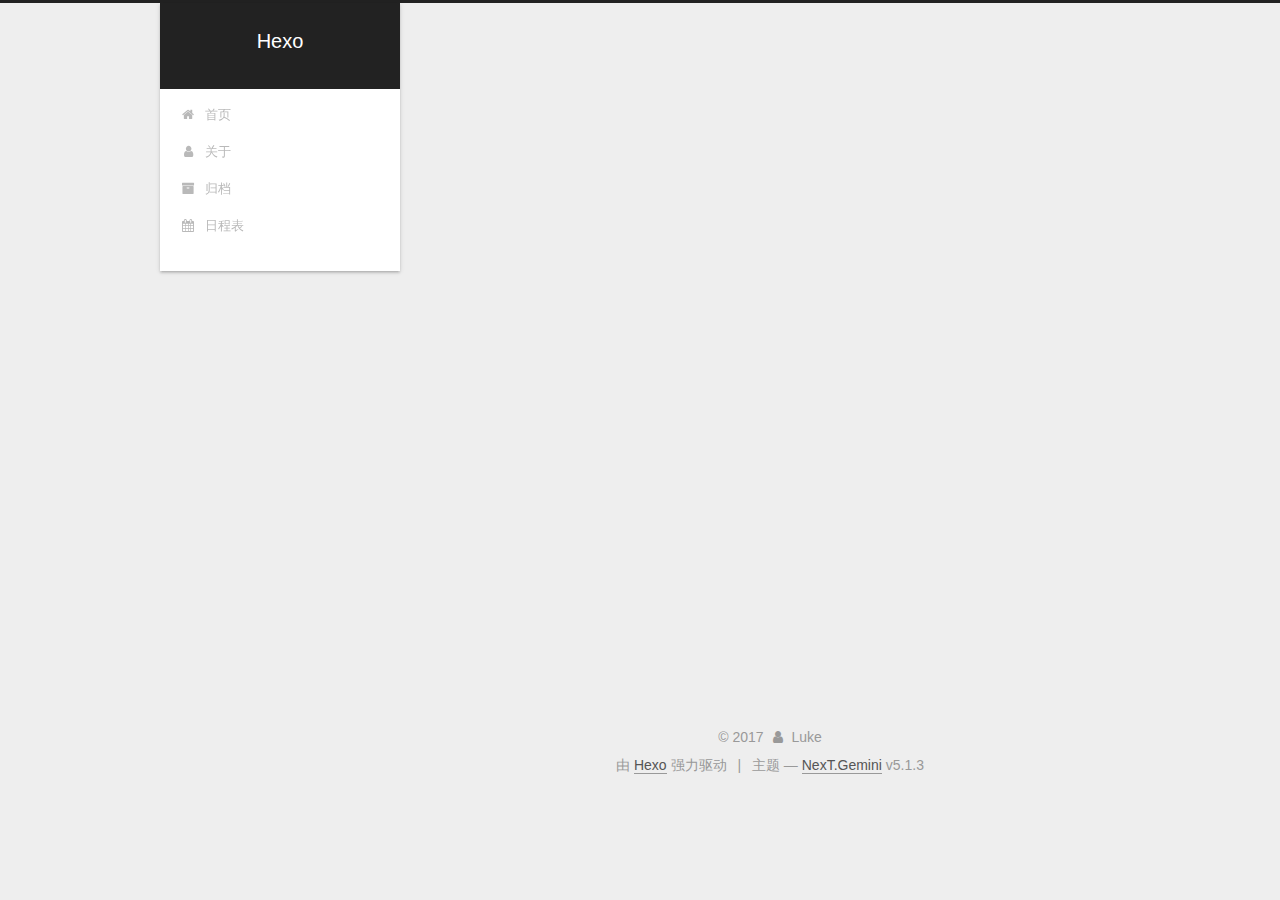
==== about/index.html @ 15c48b7a "Site updated: 2017-10-17 16:58:14" ====
<!DOCTYPE html>



  


<html class="theme-next gemini use-motion" lang="zh-Hans">
<head>
  <meta charset="UTF-8"/>
<meta http-equiv="X-UA-Compatible" content="IE=edge" />
<meta name="viewport" content="width=device-width, initial-scale=1, maximum-scale=1"/>
<meta name="theme-color" content="#222">









<meta http-equiv="Cache-Control" content="no-transform" />
<meta http-equiv="Cache-Control" content="no-siteapp" />
















  
  
  <link href="/lib/fancybox/source/jquery.fancybox.css?v=2.1.5" rel="stylesheet" type="text/css" />







<link href="/lib/font-awesome/css/font-awesome.min.css?v=4.6.2" rel="stylesheet" type="text/css" />

<link href="/css/main.css?v=5.1.3" rel="stylesheet" type="text/css" />


  <link rel="apple-touch-icon" sizes="180x180" href="/images/apple-touch-icon-next.png?v=5.1.3">


  <link rel="icon" type="image/png" sizes="32x32" href="/images/favicon-32x32-next.png?v=5.1.3">


  <link rel="icon" type="image/png" sizes="16x16" href="/images/favicon-16x16-next.png?v=5.1.3">


  <link rel="mask-icon" href="/images/logo.svg?v=5.1.3" color="#222">





  <meta name="keywords" content="Hexo, NexT" />










<meta property="og:type" content="website">
<meta property="og:title" content="about">
<meta property="og:url" content="http://yoursite.com/about/index.html">
<meta property="og:site_name" content="Hexo">
<meta property="og:locale" content="zh-Hans">
<meta property="og:updated_time" content="2017-10-17T08:55:29.252Z">
<meta name="twitter:card" content="summary">
<meta name="twitter:title" content="about">



<script type="text/javascript" id="hexo.configurations">
  var NexT = window.NexT || {};
  var CONFIG = {
    root: '/',
    scheme: 'Gemini',
    version: '5.1.3',
    sidebar: {"position":"left","display":"post","offset":12,"b2t":false,"scrollpercent":false,"onmobile":false},
    fancybox: true,
    tabs: true,
    motion: {"enable":true,"async":false,"transition":{"post_block":"fadeIn","post_header":"slideDownIn","post_body":"slideDownIn","coll_header":"slideLeftIn","sidebar":"slideUpIn"}},
    duoshuo: {
      userId: '0',
      author: '博主'
    },
    algolia: {
      applicationID: '',
      apiKey: '',
      indexName: '',
      hits: {"per_page":10},
      labels: {"input_placeholder":"Search for Posts","hits_empty":"We didn't find any results for the search: ${query}","hits_stats":"${hits} results found in ${time} ms"}
    }
  };
</script>



  <link rel="canonical" href="http://yoursite.com/about/"/>





  <title>about | Hexo</title>
  








</head>

<body itemscope itemtype="http://schema.org/WebPage" lang="zh-Hans">

  
  
    
  

  <div class="container sidebar-position-left page-post-detail">
    <div class="headband"></div>

    <header id="header" class="header" itemscope itemtype="http://schema.org/WPHeader">
      <div class="header-inner"><div class="site-brand-wrapper">
  <div class="site-meta ">
    

    <div class="custom-logo-site-title">
      <a href="/"  class="brand" rel="start">
        <span class="logo-line-before"><i></i></span>
        <span class="site-title">Hexo</span>
        <span class="logo-line-after"><i></i></span>
      </a>
    </div>
      
        <p class="site-subtitle"></p>
      
  </div>

  <div class="site-nav-toggle">
    <button>
      <span class="btn-bar"></span>
      <span class="btn-bar"></span>
      <span class="btn-bar"></span>
    </button>
  </div>
</div>

<nav class="site-nav">
  

  
    <ul id="menu" class="menu">
      
        
        <li class="menu-item menu-item-home">
          <a href="/" rel="section">
            
              <i class="menu-item-icon fa fa-fw fa-home"></i> <br />
            
            首页
          </a>
        </li>
      
        
        <li class="menu-item menu-item-about">
          <a href="/about/" rel="section">
            
              <i class="menu-item-icon fa fa-fw fa-user"></i> <br />
            
            关于
          </a>
        </li>
      
        
        <li class="menu-item menu-item-archives">
          <a href="/archives/" rel="section">
            
              <i class="menu-item-icon fa fa-fw fa-archive"></i> <br />
            
            归档
          </a>
        </li>
      
        
        <li class="menu-item menu-item-schedule">
          <a href="/schedule/" rel="section">
            
              <i class="menu-item-icon fa fa-fw fa-calendar"></i> <br />
            
            日程表
          </a>
        </li>
      

      
    </ul>
  

  
</nav>



 </div>
    </header>

    <main id="main" class="main">
      <div class="main-inner">
        <div class="content-wrap">
          <div id="content" class="content">
            

  <div id="posts" class="posts-expand">
    
    
    
    <div class="post-block page">
      <header class="post-header">

	<h1 class="post-title" itemprop="name headline">about</h1>



</header>

      
      
      
      <div class="post-body">
        
        
          
        
      </div>
      
      
      
    </div>
    
    
    
  </div>


          </div>
          


          

  



        </div>
        
          
  
  <div class="sidebar-toggle">
    <div class="sidebar-toggle-line-wrap">
      <span class="sidebar-toggle-line sidebar-toggle-line-first"></span>
      <span class="sidebar-toggle-line sidebar-toggle-line-middle"></span>
      <span class="sidebar-toggle-line sidebar-toggle-line-last"></span>
    </div>
  </div>

  <aside id="sidebar" class="sidebar">
    
    <div class="sidebar-inner">

      

      

      <section class="site-overview-wrap sidebar-panel sidebar-panel-active">
        <div class="site-overview">
          <div class="site-author motion-element" itemprop="author" itemscope itemtype="http://schema.org/Person">
            
              <p class="site-author-name" itemprop="name">Luke</p>
              <p class="site-description motion-element" itemprop="description"></p>
          </div>

          <nav class="site-state motion-element">

            
              <div class="site-state-item site-state-posts">
              
                <a href="/archives/">
              
                  <span class="site-state-item-count">2</span>
                  <span class="site-state-item-name">日志</span>
                </a>
              </div>
            

            

            

          </nav>

          

          <div class="links-of-author motion-element">
            
          </div>

          
          

          
          

          

        </div>
      </section>

      

      

    </div>
  </aside>


        
      </div>
    </main>

    <footer id="footer" class="footer">
      <div class="footer-inner">
        <div class="copyright">&copy; <span itemprop="copyrightYear">2017</span>
  <span class="with-love">
    <i class="fa fa-user"></i>
  </span>
  <span class="author" itemprop="copyrightHolder">Luke</span>

  
</div>


  <div class="powered-by">由 <a class="theme-link" target="_blank" href="https://hexo.io">Hexo</a> 强力驱动</div>



  <span class="post-meta-divider">|</span>



  <div class="theme-info">主题 &mdash; <a class="theme-link" target="_blank" href="https://github.com/iissnan/hexo-theme-next">NexT.Gemini</a> v5.1.3</div>




        







        
      </div>
    </footer>

    
      <div class="back-to-top">
        <i class="fa fa-arrow-up"></i>
        
      </div>
    

    

  </div>

  

<script type="text/javascript">
  if (Object.prototype.toString.call(window.Promise) !== '[object Function]') {
    window.Promise = null;
  }
</script>









  












  
  
    <script type="text/javascript" src="/lib/jquery/index.js?v=2.1.3"></script>
  

  
  
    <script type="text/javascript" src="/lib/fastclick/lib/fastclick.min.js?v=1.0.6"></script>
  

  
  
    <script type="text/javascript" src="/lib/jquery_lazyload/jquery.lazyload.js?v=1.9.7"></script>
  

  
  
    <script type="text/javascript" src="/lib/velocity/velocity.min.js?v=1.2.1"></script>
  

  
  
    <script type="text/javascript" src="/lib/velocity/velocity.ui.min.js?v=1.2.1"></script>
  

  
  
    <script type="text/javascript" src="/lib/fancybox/source/jquery.fancybox.pack.js?v=2.1.5"></script>
  


  


  <script type="text/javascript" src="/js/src/utils.js?v=5.1.3"></script>

  <script type="text/javascript" src="/js/src/motion.js?v=5.1.3"></script>



  
  


  <script type="text/javascript" src="/js/src/affix.js?v=5.1.3"></script>

  <script type="text/javascript" src="/js/src/schemes/pisces.js?v=5.1.3"></script>



  
  <script type="text/javascript" src="/js/src/scrollspy.js?v=5.1.3"></script>
<script type="text/javascript" src="/js/src/post-details.js?v=5.1.3"></script>



  


  <script type="text/javascript" src="/js/src/bootstrap.js?v=5.1.3"></script>



  


  




	





  





  












  





  

  

  
  

  

  

  

</body>
</html>
---- css/main.css ----
/* normalize.css v3.0.2 | MIT License | git.io/normalize */
html {
  font-family: sans-serif; /* 1 */
  -ms-text-size-adjust: 100%; /* 2 */
  -webkit-text-size-adjust: 100%; /* 2 */
}
body {
  margin: 0;
}
article,
aside,
details,
figcaption,
figure,
footer,
header,
hgroup,
main,
menu,
nav,
section,
summary {
  display: block;
}
audio,
canvas,
progress,
video {
  display: inline-block; /* 1 */
  vertical-align: baseline; /* 2 */
}
audio:not([controls]) {
  display: none;
  height: 0;
}
[hidden],
template {
  display: none;
}
a {
  background-color: transparent;
}
a:active,
a:hover {
  outline: 0;
}
abbr[title] {
  border-bottom: 1px dotted;
}
b,
strong {
  font-weight: bold;
}
dfn {
  font-style: italic;
}
h1 {
  font-size: 2em;
  margin: 0.67em 0;
}
mark {
  background: #ff0;
  color: #000;
}
small {
  font-size: 80%;
}
sub,
sup {
  font-size: 75%;
  line-height: 0;
  position: relative;
  vertical-align: baseline;
}
sup {
  top: -0.5em;
}
sub {
  bottom: -0.25em;
}
img {
  border: 0;
}
svg:not(:root) {
  overflow: hidden;
}
figure {
  margin: 1em 40px;
}
hr {
  -moz-box-sizing: content-box;
  box-sizing: content-box;
  height: 0;
}
pre {
  overflow: auto;
}
code,
kbd,
pre,
samp {
  font-family: monospace, monospace;
  font-size: 1em;
}
button,
input,
optgroup,
select,
textarea {
  color: inherit; /* 1 */
  font: inherit; /* 2 */
  margin: 0; /* 3 */
}
button {
  overflow: visible;
}
button,
select {
  text-transform: none;
}
button,
html input[type="button"],
input[type="reset"],
input[type="submit"] {
  -webkit-appearance: button; /* 2 */
  cursor: pointer; /* 3 */
}
button[disabled],
html input[disabled] {
  cursor: default;
}
button::-moz-focus-inner,
input::-moz-focus-inner {
  border: 0;
  padding: 0;
}
input {
  line-height: normal;
}
input[type="checkbox"],
input[type="radio"] {
  box-sizing: border-box; /* 1 */
  padding: 0; /* 2 */
}
input[type="number"]::-webkit-inner-spin-button,
input[type="number"]::-webkit-outer-spin-button {
  height: auto;
}
input[type="search"] {
  -webkit-appearance: textfield; /* 1 */
  -moz-box-sizing: content-box;
  -webkit-box-sizing: content-box; /* 2 */
  box-sizing: content-box;
}
input[type="search"]::-webkit-search-cancel-button,
input[type="search"]::-webkit-search-decoration {
  -webkit-appearance: none;
}
fieldset {
  border: 1px solid #c0c0c0;
  margin: 0 2px;
  padding: 0.35em 0.625em 0.75em;
}
legend {
  border: 0; /* 1 */
  padding: 0; /* 2 */
}
textarea {
  overflow: auto;
}
optgroup {
  font-weight: bold;
}
table {
  border-collapse: collapse;
  border-spacing: 0;
}
td,
th {
  padding: 0;
}
::selection {
  background: #262a30;
  color: #fff;
}
body {
  position: relative;
  font-family: 'Lato', "PingFang SC", "Microsoft YaHei", sans-serif;
  font-size: 14px;
  line-height: 2;
  color: #555;
  background: #eee;
}
@media (max-width: 767px) {
  body {
    padding-right: 0 !important;
  }
}
@media (min-width: 768px) and (max-width: 991px) {
  body {
    padding-right: 0 !important;
  }
}
@media (min-width: 1600px) {
  body {
    font-size: 16px;
  }
}
h1,
h2,
h3,
h4,
h5,
h6 {
  margin: 0;
  padding: 0;
  font-weight: bold;
  line-height: 1.5;
  font-family: 'Lato', "PingFang SC", "Microsoft YaHei", sans-serif;
}
h2,
h3,
h4,
h5,
h6 {
  margin: 20px 0 15px;
}
h1 {
  font-size: 22px;
}
@media (max-width: 767px) {
  h1 {
    font-size: 18px;
  }
}
h2 {
  font-size: 20px;
}
@media (max-width: 767px) {
  h2 {
    font-size: 16px;
  }
}
h3 {
  font-size: 18px;
}
@media (max-width: 767px) {
  h3 {
    font-size: 14px;
  }
}
h4 {
  font-size: 16px;
}
@media (max-width: 767px) {
  h4 {
    font-size: 12px;
  }
}
h5 {
  font-size: 14px;
}
@media (max-width: 767px) {
  h5 {
    font-size: 10px;
  }
}
h6 {
  font-size: 12px;
}
@media (max-width: 767px) {
  h6 {
    font-size: 8px;
  }
}
p {
  margin: 0 0 20px 0;
}
a {
  color: #555;
  text-decoration: none;
  outline: none;
  border-bottom: 1px solid #999;
  word-wrap: break-word;
}
a:hover {
  color: #222;
  border-bottom-color: #222;
}
blockquote {
  margin: 0;
  padding: 0;
}
img {
  display: block;
  margin: auto;
  max-width: 100%;
  height: auto;
}
hr {
  margin: 40px 0;
  height: 3px;
  border: none;
  background-color: #ddd;
  background-image: repeating-linear-gradient(-45deg, #fff, #fff 4px, transparent 4px, transparent 8px);
}
blockquote {
  padding: 0 15px;
  color: #666;
  border-left: 4px solid #ddd;
}
blockquote cite::before {
  content: "-";
  padding: 0 5px;
}
dt {
  font-weight: 700;
}
dd {
  margin: 0;
  padding: 0;
}
kbd {
  border: 1px solid #ccc;
  border-radius: 0.2em;
  box-shadow: 0.1em 0.1em 0.2em rgba(0,0,0,0.1);
  background-color: #f9f9f9;
  font-family: inherit;
  background-image: -webkit-linear-gradient(top, #eee, #fff, #eee);
  padding: 0.1em 0.3em;
  white-space: nowrap;
}
.text-left {
  text-align: left;
}
.text-center {
  text-align: center;
}
.text-right {
  text-align: right;
}
.text-justify {
  text-align: justify;
}
.text-nowrap {
  white-space: nowrap;
}
.text-lowercase {
  text-transform: lowercase;
}
.text-uppercase {
  text-transform: uppercase;
}
.text-capitalize {
  text-transform: capitalize;
}
.center-block {
  display: block;
  margin-left: auto;
  margin-right: auto;
}
.clearfix:before,
.clearfix:after {
  content: " ";
  display: table;
}
.clearfix:after {
  clear: both;
}
.pullquote {
  width: 45%;
}
.pullquote.left {
  float: left;
  margin-left: 5px;
  margin-right: 10px;
}
.pullquote.right {
  float: right;
  margin-left: 10px;
  margin-right: 5px;
}
.affix.affix.affix {
  position: fixed;
}
.translation {
  margin-top: -20px;
  font-size: 14px;
  color: #999;
}
.scrollbar-measure {
  width: 100px;
  height: 100px;
  overflow: scroll;
  position: absolute;
  top: -9999px;
}
.use-motion .motion-element {
  opacity: 0;
}
table {
  margin: 20px 0;
  width: 100%;
  border-collapse: collapse;
  border-spacing: 0;
  border: 1px solid #ddd;
  font-size: 14px;
  table-layout: fixed;
  word-wrap: break-all;
}
table>tbody>tr:nth-of-type(odd) {
  background-color: #f9f9f9;
}
table>tbody>tr:hover {
  background-color: #f5f5f5;
}
caption,
th,
td {
  padding: 8px;
  text-align: left;
  vertical-align: middle;
  font-weight: normal;
}
th,
td {
  border-bottom: 3px solid #ddd;
  border-right: 1px solid #eee;
}
th {
  padding-bottom: 10px;
  font-weight: 700;
}
td {
  border-bottom-width: 1px;
}
html,
body {
  height: 100%;
}
.container {
  position: relative;
  min-height: 100%;
}
.header-inner {
  margin: 0 auto;
  padding: 100px 0 70px;
  width: calc(100% - 252px);
}
@media (min-width: 1600px) {
  .container .header-inner {
    width: 900px;
  }
}
.main {
  padding-bottom: 150px;
}
.main-inner {
  margin: 0 auto;
  width: calc(100% - 252px);
}
@media (min-width: 1600px) {
  .container .main-inner {
    width: 900px;
  }
}
.footer {
  position: absolute;
  left: 0;
  bottom: 0;
  width: 100%;
  min-height: 50px;
}
.footer-inner {
  box-sizing: border-box;
  margin: 20px auto;
  width: calc(100% - 252px);
}
@media (min-width: 1600px) {
  .container .footer-inner {
    width: 900px;
  }
}
pre,
.highlight {
  overflow: auto;
  margin: 20px 0;
  padding: 0;
  font-size: 13px;
  color: #4d4d4c;
  background: #f7f7f7;
  line-height: 1.6;
}
pre,
code {
  font-family: consolas, Menlo, "PingFang SC", "Microsoft YaHei", monospace;
}
code {
  padding: 2px 4px;
  word-wrap: break-word;
  color: #555;
  background: #eee;
  border-radius: 3px;
  font-size: 13px;
}
pre {
  padding: 10px;
}
pre code {
  padding: 0;
  color: #4d4d4c;
  background: none;
  text-shadow: none;
}
.highlight {
  border-radius: 1px;
}
.highlight pre {
  border: none;
  margin: 0;
  padding: 10px 0;
}
.highlight table {
  margin: 0;
  width: auto;
  border: none;
}
.highlight td {
  border: none;
  padding: 0;
}
.highlight figcaption {
  font-size: 1em;
  color: #4d4d4c;
  line-height: 1em;
  margin-bottom: 1em;
}
.highlight figcaption:before,
.highlight figcaption:after {
  content: " ";
  display: table;
}
.highlight figcaption:after {
  clear: both;
}
.highlight figcaption a {
  float: right;
  color: #4d4d4c;
}
.highlight figcaption a:hover {
  border-bottom-color: #4d4d4c;
}
.highlight .gutter pre {
  padding-left: 10px;
  padding-right: 10px;
  color: #869194;
  text-align: right;
  background-color: #eff2f3;
}
.highlight .code pre {
  width: 100%;
  padding-left: 10px;
  padding-right: 10px;
  background-color: #f7f7f7;
}
.highlight .line {
  height: 20px;
}
.gutter {
  -webkit-user-select: none;
  -moz-user-select: none;
  -ms-user-select: none;
  user-select: none;
}
.gist table {
  width: auto;
}
.gist table td {
  border: none;
}
pre .deletion {
  background: #fdd;
}
pre .addition {
  background: #dfd;
}
pre .meta {
  color: #8959a8;
}
pre .comment {
  color: #8e908c;
}
pre .variable,
pre .attribute,
pre .tag,
pre .regexp,
pre .ruby .constant,
pre .xml .tag .title,
pre .xml .pi,
pre .xml .doctype,
pre .html .doctype,
pre .css .id,
pre .css .class,
pre .css .pseudo {
  color: #c82829;
}
pre .number,
pre .preprocessor,
pre .built_in,
pre .literal,
pre .params,
pre .constant,
pre .command {
  color: #f5871f;
}
pre .ruby .class .title,
pre .css .rules .attribute,
pre .string,
pre .value,
pre .inheritance,
pre .header,
pre .ruby .symbol,
pre .xml .cdata,
pre .special,
pre .number,
pre .formula {
  color: #718c00;
}
pre .title,
pre .css .hexcolor {
  color: #3e999f;
}
pre .function,
pre .python .decorator,
pre .python .title,
pre .ruby .function .title,
pre .ruby .title .keyword,
pre .perl .sub,
pre .javascript .title,
pre .coffeescript .title {
  color: #4271ae;
}
pre .keyword,
pre .javascript .function {
  color: #8959a8;
}
.full-image.full-image.full-image {
  border: none;
  max-width: 100%;
  width: auto;
  margin: 20px auto;
}
@media (min-width: 992px) {
  .full-image.full-image.full-image {
    max-width: none;
    width: 118%;
    margin: 0 -9%;
  }
}
.blockquote-center,
.page-home .post-type-quote blockquote,
.page-post-detail .post-type-quote blockquote {
  position: relative;
  margin: 40px 0;
  padding: 0;
  border-left: none;
  text-align: center;
}
.blockquote-center::before,
.page-home .post-type-quote blockquote::before,
.page-post-detail .post-type-quote blockquote::before,
.blockquote-center::after,
.page-home .post-type-quote blockquote::after,
.page-post-detail .post-type-quote blockquote::after {
  position: absolute;
  content: ' ';
  display: block;
  width: 100%;
  height: 24px;
  opacity: 0.2;
  background-repeat: no-repeat;
  background-position: 0 -6px;
  background-size: 22px 22px;
}
.blockquote-center::before,
.page-home .post-type-quote blockquote::before,
.page-post-detail .post-type-quote blockquote::before {
  top: -20px;
  background-image: url("../images/quote-l.svg");
  border-top: 1px solid #ccc;
}
.blockquote-center::after,
.page-home .post-type-quote blockquote::after,
.page-post-detail .post-type-quote blockquote::after {
  bottom: -20px;
  background-image: url("../images/quote-r.svg");
  border-bottom: 1px solid #ccc;
  background-position: 100% 8px;
}
.blockquote-center p,
.page-home .post-type-quote blockquote p,
.page-post-detail .post-type-quote blockquote p,
.blockquote-center div,
.page-home .post-type-quote blockquote div,
.page-post-detail .post-type-quote blockquote div {
  text-align: center;
}
.post .post-body .group-picture img {
  box-sizing: border-box;
  padding: 0 3px;
  border: none;
}
.post .group-picture-row {
  overflow: hidden;
  margin-top: 6px;
}
.post .group-picture-row:first-child {
  margin-top: 0;
}
.post .group-picture-column {
  float: left;
}
.page-post-detail .post-body .group-picture-column {
  float: none;
  margin-top: 10px;
  width: auto !important;
}
.page-post-detail .post-body .group-picture-column img {
  margin: 0 auto;
}
.page-archive .group-picture-container {
  overflow: hidden;
}
.page-archive .group-picture-row {
  float: left;
}
.page-archive .group-picture-row:first-child {
  margin-top: 6px;
}
.page-archive .group-picture-column {
  max-width: 150px;
  max-height: 150px;
}
.post-body .note {
  position: relative;
  padding: 15px;
  margin-bottom: 20px;
  border: 1px solid #eee;
  border-left-width: 5px;
  border-radius: 3px;
}
.post-body .note h2,
.post-body .note h3,
.post-body .note h4,
.post-body .note h5,
.post-body .note h6 {
  margin-top: 0;
  margin-bottom: 0;
  border-bottom: initial;
  padding-top: 0 !important;
}
.post-body .note p:first-child,
.post-body .note ul:first-child,
.post-body .note ol:first-child,
.post-body .note table:first-child,
.post-body .note pre:first-child,
.post-body .note blockquote:first-child {
  margin-top: 0;
}
.post-body .note p:last-child,
.post-body .note ul:last-child,
.post-body .note ol:last-child,
.post-body .note table:last-child,
.post-body .note pre:last-child,
.post-body .note blockquote:last-child {
  margin-bottom: 0;
}
.post-body .note.default {
  border-left-color: #777;
}
.post-body .note.default h2,
.post-body .note.default h3,
.post-body .note.default h4,
.post-body .note.default h5,
.post-body .note.default h6 {
  color: #777;
}
.post-body .note.primary {
  border-left-color: #6f42c1;
}
.post-body .note.primary h2,
.post-body .note.primary h3,
.post-body .note.primary h4,
.post-body .note.primary h5,
.post-body .note.primary h6 {
  color: #6f42c1;
}
.post-body .note.info {
  border-left-color: #428bca;
}
.post-body .note.info h2,
.post-body .note.info h3,
.post-body .note.info h4,
.post-body .note.info h5,
.post-body .note.info h6 {
  color: #428bca;
}
.post-body .note.success {
  border-left-color: #5cb85c;
}
.post-body .note.success h2,
.post-body .note.success h3,
.post-body .note.success h4,
.post-body .note.success h5,
.post-body .note.success h6 {
  color: #5cb85c;
}
.post-body .note.warning {
  border-left-color: #f0ad4e;
}
.post-body .note.warning h2,
.post-body .note.warning h3,
.post-body .note.warning h4,
.post-body .note.warning h5,
.post-body .note.warning h6 {
  color: #f0ad4e;
}
.post-body .note.danger {
  border-left-color: #d9534f;
}
.post-body .note.danger h2,
.post-body .note.danger h3,
.post-body .note.danger h4,
.post-body .note.danger h5,
.post-body .note.danger h6 {
  color: #d9534f;
}
.post-body .label {
  display: inline;
  padding: 0 2px;
  white-space: nowrap;
}
.post-body .label.default {
  background-color: #f0f0f0;
}
.post-body .label.primary {
  background-color: #efe6f7;
}
.post-body .label.info {
  background-color: #e5f2f8;
}
.post-body .label.success {
  background-color: #e7f4e9;
}
.post-body .label.warning {
  background-color: #fcf6e1;
}
.post-body .label.danger {
  background-color: #fae8eb;
}
.post-body .tabs {
  position: relative;
  display: block;
  margin-bottom: 20px;
  padding-top: 10px;
}
.post-body .tabs ul.nav-tabs {
  margin: 0;
  padding: 0;
  display: flex;
  margin-bottom: -1px;
}
@media (max-width: 413px) {
  .post-body .tabs ul.nav-tabs {
    display: block;
    margin-bottom: 5px;
  }
}
.post-body .tabs ul.nav-tabs li.tab {
  list-style-type: none !important;
  margin: 0 0.25em 0 0;
  border-top: 3px solid transparent;
  border-left: 1px solid transparent;
  border-right: 1px solid transparent;
}
@media (max-width: 413px) {
  .post-body .tabs ul.nav-tabs li.tab {
    margin: initial;
    border-top: 1px solid transparent;
    border-left: 3px solid transparent;
    border-right: 1px solid transparent;
    border-bottom: 1px solid transparent;
  }
}
.post-body .tabs ul.nav-tabs li.tab a {
  outline: 0;
  border-bottom: initial;
  display: block;
  line-height: 1.8em;
  padding: 0.25em 0.75em;
  transition-duration: 0.2s;
  transition-timing-function: ease-out;
  transition-delay: 0s;
}
.post-body .tabs ul.nav-tabs li.tab a i {
  width: 1.285714285714286em;
}
.post-body .tabs ul.nav-tabs li.tab.active {
  border-top: 3px solid #fc6423;
  border-left: 1px solid #ddd;
  border-right: 1px solid #ddd;
  background-color: #fff;
}
@media (max-width: 413px) {
  .post-body .tabs ul.nav-tabs li.tab.active {
    border-top: 1px solid #ddd;
    border-left: 3px solid #fc6423;
    border-right: 1px solid #ddd;
    border-bottom: 1px solid #ddd;
  }
}
.post-body .tabs ul.nav-tabs li.tab.active a {
  cursor: default;
  color: #555;
}
.post-body .tabs .tab-content {
  background-color: #fff;
}
.post-body .tabs .tab-content .tab-pane {
  border: 1px solid #ddd;
  padding: 20px 20px 0 20px;
}
.post-body .tabs .tab-content .tab-pane:not(.active) {
  display: none !important;
}
.post-body .tabs .tab-content .tab-pane.active {
  display: block !important;
}
.btn {
  display: inline-block;
  padding: 0 20px;
  font-size: 14px;
  color: #555;
  background: #fff;
  border: 2px solid #555;
  text-decoration: none;
  border-radius: 2px;
  transition-property: background-color;
  transition-duration: 0.2s;
  transition-timing-function: ease-in-out;
  transition-delay: 0s;
  line-height: 2;
}
.btn:hover {
  border-color: #222;
  color: #fff;
  background: #222;
}
.btn +.btn {
  margin: 0 0 8px 8px;
}
.btn .fa-fw {
  width: 1.285714285714286em;
  text-align: left;
}
.btn-bar {
  display: block;
  width: 22px;
  height: 2px;
  background: #555;
  border-radius: 1px;
}
.btn-bar+.btn-bar {
  margin-top: 4px;
}
.pagination {
  margin: 120px 0 40px;
  text-align: center;
  border-top: 1px solid #eee;
}
.page-number-basic,
.pagination .prev,
.pagination .next,
.pagination .page-number,
.pagination .space {
  display: inline-block;
  position: relative;
  top: -1px;
  margin: 0 10px;
  padding: 0 11px;
}
@media (max-width: 767px) {
  .page-number-basic,
  .pagination .prev,
  .pagination .next,
  .pagination .page-number,
  .pagination .space {
    margin: 0 5px;
  }
}
.pagination .prev,
.pagination .next,
.pagination .page-number {
  border-bottom: 0;
  border-top: 1px solid #eee;
  transition-property: border-color;
  transition-duration: 0.2s;
  transition-timing-function: ease-in-out;
  transition-delay: 0s;
}
.pagination .prev:hover,
.pagination .next:hover,
.pagination .page-number:hover {
  border-top-color: #222;
}
.pagination .space {
  padding: 0;
  margin: 0;
}
.pagination .prev {
  margin-left: 0;
}
.pagination .next {
  margin-right: 0;
}
.pagination .page-number.current {
  color: #fff;
  background: #ccc;
  border-top-color: #ccc;
}
@media (max-width: 767px) {
  .pagination {
    border-top: none;
  }
  .pagination .prev,
  .pagination .next,
  .pagination .page-number {
    margin-bottom: 10px;
    border-top: 0;
    border-bottom: 1px solid #eee;
    padding: 0 10px;
  }
  .pagination .prev:hover,
  .pagination .next:hover,
  .pagination .page-number:hover {
    border-bottom-color: #222;
  }
}
.comments {
  margin: 60px 20px 0;
}
.tag-cloud {
  text-align: center;
}
.tag-cloud a {
  display: inline-block;
  margin: 10px;
}
.back-to-top {
  box-sizing: border-box;
  position: fixed;
  bottom: -100px;
  right: 30px;
  z-index: 1050;
  padding: 0 6px;
  width: 24px;
  background: #222;
  font-size: 12px;
  opacity: 0.6;
  color: #fff;
  cursor: pointer;
  text-align: center;
  -webkit-transform: translateZ(0);
  transition-property: bottom;
  transition-duration: 0.2s;
  transition-timing-function: ease-in-out;
  transition-delay: 0s;
}
@media (min-width: 768px) and (max-width: 991px) {
  .back-to-top {
    display: none !important;
  }
}
@media (max-width: 767px) {
  .back-to-top {
    display: none !important;
  }
}
.back-to-top.back-to-top-on {
  bottom: 30px;
}
.header {
  background: transparent;
}
.header-inner {
  position: relative;
}
.headband {
  height: 3px;
  background: #222;
}
.site-meta {
  margin: 0;
  text-align: center;
}
@media (max-width: 767px) {
  .site-meta {
    text-align: center;
  }
}
.brand {
  position: relative;
  display: inline-block;
  padding: 0 40px;
  color: #fff;
  background: #222;
  border-bottom: none;
}
.brand:hover {
  color: #fff;
}
.logo {
  display: inline-block;
  margin-right: 5px;
  line-height: 36px;
  vertical-align: top;
}
.site-title {
  display: inline-block;
  vertical-align: top;
  line-height: 36px;
  font-size: 20px;
  font-weight: normal;
  font-family: 'Lato', "PingFang SC", "Microsoft YaHei", sans-serif;
}
.site-subtitle {
  margin-top: 10px;
  font-size: 13px;
  color: #ddd;
}
.use-motion .brand {
  opacity: 0;
}
.use-motion .logo,
.use-motion .site-title,
.use-motion .site-subtitle {
  opacity: 0;
  position: relative;
  top: -10px;
}
.site-nav-toggle {
  display: none;
  position: absolute;
  top: 10px;
  left: 10px;
}
@media (max-width: 767px) {
  .site-nav-toggle {
    display: block;
  }
}
.site-nav-toggle button {
  margin-top: 2px;
  padding: 9px 10px;
  background: transparent;
  border: none;
}
@media (max-width: 767px) {
  .site-nav {
    display: none;
    margin: 0 -10px;
    padding: 0 10px;
    clear: both;
    border-top: 1px solid #ddd;
  }
}
@media (min-width: 768px) and (max-width: 991px) {
  .site-nav {
    display: block !important;
  }
}
@media (min-width: 992px) {
  .site-nav {
    display: block !important;
  }
}
.menu {
  margin-top: 20px;
  padding-left: 0;
  text-align: center;
}
.menu .menu-item {
  display: inline-block;
  margin: 0 10px;
  list-style: none;
}
@media screen and (max-width: 767px) {
  .menu .menu-item {
    margin-top: 10px;
  }
}
.menu .menu-item a {
  display: block;
  font-size: 13px;
  line-height: inherit;
  border-bottom: 1px solid transparent;
  transition-property: border-color;
  transition-duration: 0.2s;
  transition-timing-function: ease-in-out;
  transition-delay: 0s;
}
.menu .menu-item a:hover,
.menu-item-active a {
  border-bottom-color: #222;
}
.menu .menu-item .fa {
  margin-right: 5px;
}
.use-motion .menu-item {
  opacity: 0;
}
.post-body {
  font-family: 'Lato', "PingFang SC", "Microsoft YaHei", sans-serif;
}
@media (max-width: 767px) {
  .post-body {
    word-break: break-word;
  }
}
.post-body .fancybox img {
  display: block !important;
  margin: 0 auto;
  cursor: pointer;
  cursor: zoom-in;
  cursor: -webkit-zoom-in;
}
.post-body .image-caption,
.post-body .figure .caption {
  margin: -20px auto 15px;
  text-align: center;
  font-size: 14px;
  color: #999;
  font-weight: bold;
  line-height: 1;
}
.post-sticky-flag {
  display: inline-block;
  font-size: 16px;
  -ms-transform: rotate(30deg);
  -webkit-transform: rotate(30deg);
  -moz-transform: rotate(30deg);
  -ms-transform: rotate(30deg);
  -o-transform: rotate(30deg);
  transform: rotate(30deg);
}
.use-motion .post-block,
.use-motion .pagination,
.use-motion .comments {
  opacity: 0;
}
.use-motion .post-header {
  opacity: 0;
}
.use-motion .post-body {
  opacity: 0;
}
.use-motion .collection-title {
  opacity: 0;
}
.posts-expand {
  padding-top: 40px;
}
@media (max-width: 767px) {
  .posts-expand {
    margin: 0 20px;
  }
  .post-body pre .gutter pre {
    padding-right: 10px;
  }
  .post-body .highlight {
    margin-left: 0px;
    margin-right: 0px;
    padding: 0;
  }
  .post-body .highlight .gutter pre {
    padding-right: 10px;
  }
}
@media (min-width: 992px) {
  .posts-expand .post-body {
    text-align: justify;
  }
}
.posts-expand .post-body h2,
.posts-expand .post-body h3,
.posts-expand .post-body h4,
.posts-expand .post-body h5,
.posts-expand .post-body h6 {
  padding-top: 10px;
}
.posts-expand .post-body h2 .header-anchor,
.posts-expand .post-body h3 .header-anchor,
.posts-expand .post-body h4 .header-anchor,
.posts-expand .post-body h5 .header-anchor,
.posts-expand .post-body h6 .header-anchor {
  float: right;
  margin-left: 10px;
  color: #ccc;
  border-bottom-style: none;
  visibility: hidden;
}
.posts-expand .post-body h2 .header-anchor:hover,
.posts-expand .post-body h3 .header-anchor:hover,
.posts-expand .post-body h4 .header-anchor:hover,
.posts-expand .post-body h5 .header-anchor:hover,
.posts-expand .post-body h6 .header-anchor:hover {
  color: inherit;
}
.posts-expand .post-body h2:hover .header-anchor,
.posts-expand .post-body h3:hover .header-anchor,
.posts-expand .post-body h4:hover .header-anchor,
.posts-expand .post-body h5:hover .header-anchor,
.posts-expand .post-body h6:hover .header-anchor {
  visibility: visible;
}
.posts-expand .post-body ul li {
  list-style: circle;
}
.posts-expand .post-body img {
  box-sizing: border-box;
  margin: auto;
  padding: 3px;
  border: 1px solid #ddd;
}
.posts-expand .post-body .fancybox img {
  margin: 0 auto 25px;
}
@media (max-width: 767px) {
  .posts-collapse {
    margin: 0 20px;
  }
  .posts-collapse .post-title,
  .posts-collapse .post-meta {
    display: block;
    width: auto;
    text-align: left;
  }
}
.posts-collapse {
  position: relative;
  z-index: 1010;
  margin-left: 55px;
}
.posts-collapse::after {
  content: " ";
  position: absolute;
  top: 20px;
  left: 0;
  margin-left: -2px;
  width: 4px;
  height: 100%;
  background: #f5f5f5;
  z-index: -1;
}
@media (max-width: 767px) {
  .posts-collapse {
    margin: 0 20px;
  }
}
.posts-collapse .collection-title {
  position: relative;
  margin: 60px 0;
}
.posts-collapse .collection-title h1,
.posts-collapse .collection-title h2 {
  margin-left: 20px;
}
.posts-collapse .collection-title small {
  color: #bbb;
  margin-left: 5px;
}
.posts-collapse .collection-title::before {
  content: " ";
  position: absolute;
  left: 0;
  top: 50%;
  margin-left: -4px;
  margin-top: -4px;
  width: 8px;
  height: 8px;
  background: #bbb;
  border-radius: 50%;
}
.posts-collapse .post {
  margin: 30px 0;
}
.posts-collapse .post-header {
  position: relative;
  transition-duration: 0.2s;
  transition-timing-function: ease-in-out;
  transition-delay: 0s;
  transition-property: border;
  border-bottom: 1px dashed #ccc;
}
.posts-collapse .post-header::before {
  content: " ";
  position: absolute;
  left: 0;
  top: 12px;
  width: 6px;
  height: 6px;
  margin-left: -4px;
  background: #bbb;
  border-radius: 50%;
  border: 1px solid #fff;
  transition-duration: 0.2s;
  transition-timing-function: ease-in-out;
  transition-delay: 0s;
  transition-property: background;
}
.posts-collapse .post-header:hover {
  border-bottom-color: #666;
}
.posts-collapse .post-header:hover::before {
  background: #222;
}
.posts-collapse .post-meta {
  position: absolute;
  font-size: 12px;
  left: 20px;
  top: 5px;
}
.posts-collapse .post-comments-count {
  display: none;
}
.posts-collapse .post-title {
  margin-left: 60px;
  font-size: 16px;
  font-weight: normal;
  line-height: inherit;
}
.posts-collapse .post-title::after {
  margin-left: 3px;
  opacity: 0.6;
}
.posts-collapse .post-title a {
  color: #666;
  border-bottom: none;
}
.page-home .post-type-quote .post-header,
.page-post-detail .post-type-quote .post-header,
.page-home .post-type-quote .post-tags,
.page-post-detail .post-type-quote .post-tags {
  display: none;
}
.posts-expand .post-title {
  text-align: center;
  word-break: break-word;
  font-weight: 400;
}
.posts-expand .post-title-link {
  display: inline-block;
  position: relative;
  color: #555;
  border-bottom: none;
  line-height: 1.2;
  vertical-align: top;
}
.posts-expand .post-title-link::before {
  content: "";
  position: absolute;
  width: 100%;
  height: 2px;
  bottom: 0;
  left: 0;
  background-color: #000;
  visibility: hidden;
  -webkit-transform: scaleX(0);
  -moz-transform: scaleX(0);
  -ms-transform: scaleX(0);
  -o-transform: scaleX(0);
  transform: scaleX(0);
  transition-duration: 0.2s;
  transition-timing-function: ease-in-out;
  transition-delay: 0s;
}
.posts-expand .post-title-link:hover::before {
  visibility: visible;
  -webkit-transform: scaleX(1);
  -moz-transform: scaleX(1);
  -ms-transform: scaleX(1);
  -o-transform: scaleX(1);
  transform: scaleX(1);
}
.posts-expand .post-title-link .fa {
  font-size: 16px;
}
.posts-expand .post-meta {
  margin: 3px 0 60px 0;
  color: #999;
  font-family: 'Lato', "PingFang SC", "Microsoft YaHei", sans-serif;
  font-size: 12px;
  text-align: center;
}
.posts-expand .post-meta .post-category-list {
  display: inline-block;
  margin: 0;
  padding: 3px;
}
.posts-expand .post-meta .post-category-list-link {
  color: #999;
}
.posts-expand .post-meta .post-description {
  font-size: 14px;
  margin-top: 2px;
}
.post-meta-divider {
  margin: 0 0.5em;
}
.post-meta-item-icon {
  margin-right: 3px;
}
@media (min-width: 768px) and (max-width: 991px) {
  .post-meta-item-icon {
    display: inline-block;
  }
}
@media (max-width: 767px) {
  .post-meta-item-icon {
    display: inline-block;
  }
}
@media (min-width: 768px) and (max-width: 991px) {
  .post-meta-item-text {
    display: none;
  }
}
@media (max-width: 767px) {
  .post-meta-item-text {
    display: none;
  }
}
@media (max-width: 767px) {
  .posts-expand .post-comments-count {
    display: none;
  }
}
.post-button {
  margin-top: 40px;
}
.posts-expand .post-tags {
  margin-top: 40px;
  text-align: center;
}
.posts-expand .post-tags a {
  display: inline-block;
  margin-right: 10px;
  font-size: 13px;
}
.post-nav {
  display: table;
  margin-top: 15px;
  width: 100%;
  border-top: 1px solid #eee;
}
.post-nav-divider {
  display: table-cell;
  width: 10%;
}
.post-nav-item {
  display: table-cell;
  padding: 10px 0 0 0;
  width: 45%;
  vertical-align: top;
}
.post-nav-item a {
  position: relative;
  display: block;
  line-height: 25px;
  font-size: 14px;
  color: #555;
  border-bottom: none;
}
.post-nav-item a:hover {
  color: #222;
  border-bottom: none;
}
.post-nav-item a:active {
  top: 2px;
}
.post-nav-item .fa {
  position: absolute;
  top: 8px;
  left: 0;
  font-size: 12px;
}
.post-nav-next a {
  padding-left: 15px;
}
.post-nav-prev {
  text-align: right;
}
.post-nav-prev a {
  padding-right: 15px;
}
.post-nav-prev .fa {
  right: 0;
  left: auto;
}
.posts-expand .post-eof {
  display: block;
  margin: 80px auto 60px;
  width: 8%;
  height: 1px;
  background: #ccc;
  text-align: center;
}
.post:last-child .post-eof.post-eof.post-eof {
  display: none;
}
.post-gallery {
  display: table;
  table-layout: fixed;
  width: 100%;
  border-collapse: separate;
}
.post-gallery-row {
  display: table-row;
}
.post-gallery .post-gallery-img {
  display: table-cell;
  text-align: center;
  vertical-align: middle;
  border: none;
}
.post-gallery .post-gallery-img img {
  max-width: 100%;
  max-height: 100%;
  border: none;
}
.fancybox-close,
.fancybox-close:hover {
  border: none;
}
.rtl.post-body p,
.rtl.post-body a,
.rtl.post-body h1,
.rtl.post-body h2,
.rtl.post-body h3,
.rtl.post-body h4,
.rtl.post-body h5,
.rtl.post-body h6,
.rtl.post-body li,
.rtl.post-body ul,
.rtl.post-body ol {
  direction: rtl;
  font-family: UKIJ Ekran;
}
.rtl.post-title {
  font-family: UKIJ Ekran;
}
.sidebar {
  position: fixed;
  right: 0;
  top: 0;
  bottom: 0;
  width: 0;
  z-index: 1040;
  box-shadow: inset 0 2px 6px #000;
  background: #222;
  -webkit-transform: translateZ(0);
}
.sidebar a {
  color: #999;
  border-bottom-color: #555;
}
.sidebar a:hover {
  color: #eee;
}
@media (min-width: 768px) and (max-width: 991px) {
  .sidebar {
    display: none !important;
  }
}
@media (max-width: 767px) {
  .sidebar {
    display: none !important;
  }
}
.sidebar-inner {
  position: relative;
  padding: 20px 10px;
  color: #999;
  text-align: center;
}
.site-overview-wrap {
  overflow: hidden;
}
.site-overview {
  overflow-y: auto;
  overflow-x: hidden;
}
.sidebar-toggle {
  position: fixed;
  right: 30px;
  bottom: 45px;
  width: 14px;
  height: 14px;
  padding: 5px;
  background: #222;
  line-height: 0;
  z-index: 1050;
  cursor: pointer;
  -webkit-transform: translateZ(0);
}
@media (min-width: 768px) and (max-width: 991px) {
  .sidebar-toggle {
    display: none !important;
  }
}
@media (max-width: 767px) {
  .sidebar-toggle {
    display: none !important;
  }
}
.sidebar-toggle-line {
  position: relative;
  display: inline-block;
  vertical-align: top;
  height: 2px;
  width: 100%;
  background: #fff;
  margin-top: 3px;
}
.sidebar-toggle-line:first-child {
  margin-top: 0;
}
.site-author-image {
  display: block;
  margin: 0 auto;
  padding: 2px;
  max-width: 120px;
  height: auto;
  border: 1px solid #eee;
}
.site-author-name {
  margin: 0;
  text-align: center;
  color: #222;
  font-weight: 600;
}
.site-description {
  margin-top: 0;
  text-align: center;
  font-size: 13px;
  color: #999;
}
.site-state {
  overflow: hidden;
  line-height: 1.4;
  white-space: nowrap;
  text-align: center;
}
.site-state-item {
  display: inline-block;
  padding: 0 15px;
  border-left: 1px solid #eee;
}
.site-state-item:first-child {
  border-left: none;
}
.site-state-item a {
  border-bottom: none;
}
.site-state-item-count {
  display: block;
  text-align: center;
  color: inherit;
  font-weight: 600;
  font-size: 16px;
}
.site-state-item-name {
  font-size: 13px;
  color: #999;
}
.feed-link {
  margin-top: 20px;
}
.feed-link a {
  display: inline-block;
  padding: 0 15px;
  color: #fc6423;
  border: 1px solid #fc6423;
  border-radius: 4px;
}
.feed-link a i {
  color: #fc6423;
  font-size: 14px;
}
.feed-link a:hover {
  color: #fff;
  background: #fc6423;
}
.feed-link a:hover i {
  color: #fff;
}
.links-of-author {
  margin-top: 20px;
}
.links-of-author a {
  display: inline-block;
  vertical-align: middle;
  margin-right: 10px;
  margin-bottom: 10px;
  border-bottom-color: #555;
  font-size: 13px;
}
.links-of-author a:before {
  display: inline-block;
  vertical-align: middle;
  margin-right: 3px;
  content: " ";
  width: 4px;
  height: 4px;
  border-radius: 50%;
  background: #70aad0;
}
.links-of-blogroll {
  font-size: 13px;
}
.links-of-blogroll-title {
  margin-top: 20px;
  font-size: 14px;
  font-weight: 600;
}
.links-of-blogroll-list {
  margin: 0;
  padding: 0;
  list-style: none;
}
.links-of-blogroll-item {
  padding: 2px 10px;
}
.links-of-blogroll-item a {
  max-width: 280px;
  box-sizing: border-box;
  display: inline-block;
  overflow: hidden;
  white-space: nowrap;
  text-overflow: ellipsis;
}
.sidebar-nav {
  margin: 0 0 20px;
  padding-left: 0;
}
.sidebar-nav li {
  display: inline-block;
  cursor: pointer;
  border-bottom: 1px solid transparent;
  font-size: 14px;
  color: #555;
}
.sidebar-nav li:hover {
  color: #fc6423;
}
.page-post-detail .sidebar-nav-toc {
  padding: 0 5px;
}
.page-post-detail .sidebar-nav-overview {
  margin-left: 10px;
}
.sidebar-nav .sidebar-nav-active {
  color: #fc6423;
  border-bottom-color: #fc6423;
}
.sidebar-nav .sidebar-nav-active:hover {
  color: #fc6423;
}
.sidebar-panel {
  display: none;
}
.sidebar-panel-active {
  display: block;
}
.post-toc-empty {
  font-size: 14px;
  color: #666;
}
.post-toc-wrap {
  overflow: hidden;
}
.post-toc {
  overflow: auto;
}
.post-toc ol {
  margin: 0;
  padding: 0 2px 5px 10px;
  text-align: left;
  list-style: none;
  font-size: 14px;
}
.post-toc ol > ol {
  padding-left: 0;
}
.post-toc ol a {
  transition-duration: 0.2s;
  transition-timing-function: ease-in-out;
  transition-delay: 0s;
  transition-property: all;
  color: #666;
  border-bottom-color: #ccc;
}
.post-toc ol a:hover {
  color: #000;
  border-bottom-color: #000;
}
.post-toc .nav-item {
  overflow: hidden;
  text-overflow: ellipsis;
  white-space: nowrap;
  line-height: 1.8;
}
.post-toc .nav .nav-child {
  display: none;
}
.post-toc .nav .active > .nav-child {
  display: block;
}
.post-toc .nav .active-current > .nav-child {
  display: block;
}
.post-toc .nav .active-current > .nav-child > .nav-item {
  display: block;
}
.post-toc .nav .active > a {
  color: #fc6423;
  border-bottom-color: #fc6423;
}
.post-toc .nav .active-current > a {
  color: #fc6423;
}
.post-toc .nav .active-current > a:hover {
  color: #fc6423;
}
.footer {
  font-size: 14px;
  color: #999;
}
.footer img {
  border: none;
}
.footer-inner {
  text-align: center;
}
.with-love {
  display: inline-block;
  margin: 0 5px;
}
.powered-by,
.theme-info {
  display: inline-block;
}
.cc-license {
  margin-top: 10px;
  text-align: center;
}
.cc-license .cc-opacity {
  opacity: 0.7;
  border-bottom: none;
}
.cc-license .cc-opacity:hover {
  opacity: 0.9;
}
.cc-license img {
  display: inline-block;
}
.theme-next #ds-thread #ds-reset {
  color: #555;
}
.theme-next #ds-thread #ds-reset .ds-replybox {
  margin-bottom: 30px;
}
.theme-next #ds-thread #ds-reset .ds-replybox .ds-avatar,
.theme-next #ds-reset .ds-avatar img {
  box-shadow: none;
}
.theme-next #ds-thread #ds-reset .ds-textarea-wrapper {
  border-color: #c7d4e1;
  background: none;
  border-top-right-radius: 3px;
  border-top-left-radius: 3px;
}
.theme-next #ds-thread #ds-reset .ds-textarea-wrapper textarea {
  height: 60px;
}
.theme-next #ds-reset .ds-rounded-top {
  border-radius: 0;
}
.theme-next #ds-thread #ds-reset .ds-post-toolbar {
  box-sizing: border-box;
  border: 1px solid #c7d4e1;
  background: #f6f8fa;
}
.theme-next #ds-thread #ds-reset .ds-post-options {
  height: 40px;
  border: none;
  background: none;
}
.theme-next #ds-thread #ds-reset .ds-toolbar-buttons {
  top: 11px;
}
.theme-next #ds-thread #ds-reset .ds-sync {
  top: 5px;
}
.theme-next #ds-thread #ds-reset .ds-post-button {
  top: 4px;
  right: 5px;
  width: 90px;
  height: 30px;
  border: 1px solid #c5ced7;
  border-radius: 3px;
  background-image: linear-gradient(#fbfbfc, #f5f7f9);
  color: #60676d;
}
.theme-next #ds-thread #ds-reset .ds-post-button:hover {
  background-position: 0 -30px;
  color: #60676d;
}
.theme-next #ds-thread #ds-reset .ds-comments-info {
  padding: 10px 0;
}
.theme-next #ds-thread #ds-reset .ds-sort {
  display: none;
}
.theme-next #ds-thread #ds-reset li.ds-tab a.ds-current {
  border: none;
  background: #f6f8fa;
  color: #60676d;
}
.theme-next #ds-thread #ds-reset li.ds-tab a.ds-current:hover {
  background-color: #e9f0f7;
  color: #60676d;
}
.theme-next #ds-thread #ds-reset li.ds-tab a {
  border-radius: 2px;
  padding: 5px;
}
.theme-next #ds-thread #ds-reset .ds-login-buttons p {
  color: #999;
  line-height: 36px;
}
.theme-next #ds-thread #ds-reset .ds-login-buttons .ds-service-list li {
  height: 28px;
}
.theme-next #ds-thread #ds-reset .ds-service-list a {
  background: none;
  padding: 5px;
  border: 1px solid;
  border-radius: 3px;
  text-align: center;
}
.theme-next #ds-thread #ds-reset .ds-service-list a:hover {
  color: #fff;
  background: #666;
}
.theme-next #ds-thread #ds-reset .ds-service-list .ds-weibo {
  color: #fc9b00;
  border-color: #fc9b00;
}
.theme-next #ds-thread #ds-reset .ds-service-list .ds-weibo:hover {
  background: #fc9b00;
}
.theme-next #ds-thread #ds-reset .ds-service-list .ds-qq {
  color: #60a3ec;
  border-color: #60a3ec;
}
.theme-next #ds-thread #ds-reset .ds-service-list .ds-qq:hover {
  background: #60a3ec;
}
.theme-next #ds-thread #ds-reset .ds-service-list .ds-renren {
  color: #2e7ac4;
  border-color: #2e7ac4;
}
.theme-next #ds-thread #ds-reset .ds-service-list .ds-renren:hover {
  background: #2e7ac4;
}
.theme-next #ds-thread #ds-reset .ds-service-list .ds-douban {
  color: #37994c;
  border-color: #37994c;
}
.theme-next #ds-thread #ds-reset .ds-service-list .ds-douban:hover {
  background: #37994c;
}
.theme-next #ds-thread #ds-reset .ds-service-list .ds-kaixin {
  color: #fef20d;
  border-color: #fef20d;
}
.theme-next #ds-thread #ds-reset .ds-service-list .ds-kaixin:hover {
  background: #fef20d;
}
.theme-next #ds-thread #ds-reset .ds-service-list .ds-netease {
  color: #f00;
  border-color: #f00;
}
.theme-next #ds-thread #ds-reset .ds-service-list .ds-netease:hover {
  background: #f00;
}
.theme-next #ds-thread #ds-reset .ds-service-list .ds-sohu {
  color: #ffcb05;
  border-color: #ffcb05;
}
.theme-next #ds-thread #ds-reset .ds-service-list .ds-sohu:hover {
  background: #ffcb05;
}
.theme-next #ds-thread #ds-reset .ds-service-list .ds-baidu {
  color: #2831e0;
  border-color: #2831e0;
}
.theme-next #ds-thread #ds-reset .ds-service-list .ds-baidu:hover {
  background: #2831e0;
}
.theme-next #ds-thread #ds-reset .ds-service-list .ds-google {
  color: #166bec;
  border-color: #166bec;
}
.theme-next #ds-thread #ds-reset .ds-service-list .ds-google:hover {
  background: #166bec;
}
.theme-next #ds-thread #ds-reset .ds-service-list .ds-weixin {
  color: #00ce0d;
  border-color: #00ce0d;
}
.theme-next #ds-thread #ds-reset .ds-service-list .ds-weixin:hover {
  background: #00ce0d;
}
.theme-next #ds-thread #ds-reset .ds-service-list .ds-more-services {
  border: none;
}
.theme-next #ds-thread #ds-reset .ds-service-list .ds-more-services:hover {
  background: none;
}
.theme-next #ds-reset .duoshuo-ua-admin {
  display: inline-block;
  color: #f00;
}
.theme-next #ds-reset .duoshuo-ua-platform,
.theme-next #ds-reset .duoshuo-ua-browser {
  color: #ccc;
}
.theme-next #ds-reset .duoshuo-ua-platform .fa,
.theme-next #ds-reset .duoshuo-ua-browser .fa {
  display: inline-block;
  margin-right: 3px;
}
.theme-next #ds-reset .duoshuo-ua-separator {
  display: inline-block;
  margin-left: 5px;
}
.theme-next .this_ua {
  background-color: #ccc !important;
  border-radius: 4px;
  padding: 0 5px !important;
  margin: 1px 1px !important;
  border: 1px solid #bbb !important;
  color: #fff;
  display: inline-block !important;
}
.theme-next .this_ua.admin {
  background-color: #d9534f !important;
  border-color: #d9534f !important;
}
.theme-next .this_ua.platform.iOS,
.theme-next .this_ua.platform.Mac,
.theme-next .this_ua.platform.Windows {
  background-color: #39b3d7 !important;
  border-color: #46b8da !important;
}
.theme-next .this_ua.platform.Linux {
  background-color: #3a3a3a !important;
  border-color: #1f1f1f !important;
}
.theme-next .this_ua.platform.Android {
  background-color: #00c47d !important;
  border-color: #01b171 !important;
}
.theme-next .this_ua.browser.Mobile,
.theme-next .this_ua.browser.Chrome {
  background-color: #5cb85c !important;
  border-color: #4cae4c !important;
}
.theme-next .this_ua.browser.Firefox {
  background-color: #f0ad4e !important;
  border-color: #eea236 !important;
}
.theme-next .this_ua.browser.Maxthon,
.theme-next .this_ua.browser.IE {
  background-color: #428bca !important;
  border-color: #357ebd !important;
}
.theme-next .this_ua.browser.baidu,
.theme-next .this_ua.browser.UCBrowser,
.theme-next .this_ua.browser.Opera {
  background-color: #d9534f !important;
  border-color: #d43f3a !important;
}
.theme-next .this_ua.browser.Android,
.theme-next .this_ua.browser.QQBrowser {
  background-color: #78ace9 !important;
  border-color: #4cae4c !important;
}
.post-spread {
  margin-top: 20px;
  text-align: center;
}
.jiathis_style {
  display: inline-block;
}
.jiathis_style a {
  border: none;
}
.fa {
  font-family: FontAwesome !important;
}
.post-spread {
  margin-top: 20px;
  text-align: center;
}
.bdshare-slide-button-box a {
  border: none;
}
.bdsharebuttonbox {
  display: inline-block;
}
.bdsharebuttonbox a {
  border: none;
}
.local-search-pop-overlay {
  position: fixed;
  width: 100%;
  height: 100%;
  top: 0;
  left: 0;
  z-index: 2080;
  background-color: rgba(0,0,0,0.3);
}
.local-search-popup {
  display: none;
  position: fixed;
  top: 10%;
  left: 50%;
  margin-left: -350px;
  width: 700px;
  height: 80%;
  padding: 0;
  background: #fff;
  color: #333;
  z-index: 9999;
  border-radius: 5px;
}
@media (max-width: 767px) {
  .local-search-popup {
    padding: 0;
    top: 0;
    left: 0;
    margin: 0;
    width: 100%;
    height: 100%;
    border-radius: 0;
  }
}
.local-search-popup ul.search-result-list {
  padding: 0;
  margin: 0 5px;
}
.local-search-popup p.search-result {
  border-bottom: 1px dashed #ccc;
  padding: 5px 0;
}
.local-search-popup a.search-result-title {
  font-weight: bold;
  font-size: 16px;
}
.local-search-popup .search-keyword {
  border-bottom: 1px dashed #f00;
  font-weight: bold;
  color: #f00;
}
.local-search-popup .local-search-header {
  padding: 5px;
  height: 36px;
  background: #f5f5f5;
  border-top-left-radius: 5px;
  border-top-right-radius: 5px;
}
.local-search-popup #local-search-result {
  overflow: auto;
  position: relative;
  padding: 5px 25px;
  height: calc(100% - 55px);
}
.local-search-popup .local-search-input-wrapper {
  display: inline-block;
  width: calc(100% - 90px);
  height: 36px;
  line-height: 36px;
  padding: 0 5px;
}
.local-search-popup .local-search-input-wrapper input {
  padding: 8px 0;
  height: 20px;
  display: block;
  width: 100%;
  outline: none;
  border: none;
  background: transparent;
  vertical-align: middle;
}
.local-search-popup .search-icon,
.local-search-popup .popup-btn-close {
  display: inline-block;
  font-size: 18px;
  color: #999;
  height: 36px;
  width: 18px;
  padding-left: 10px;
  padding-right: 10px;
}
.local-search-popup .search-icon {
  float: left;
}
.local-search-popup .popup-btn-close {
  border-left: 1px solid #eee;
  float: right;
  cursor: pointer;
}
.local-search-popup #no-result {
  position: absolute;
  left: 50%;
  top: 50%;
  -webkit-transform: translate(-50%, -50%);
  -webkit-transform: translate(-50%, -50%);
  -moz-transform: translate(-50%, -50%);
  -ms-transform: translate(-50%, -50%);
  -o-transform: translate(-50%, -50%);
  transform: translate(-50%, -50%);
  color: #ccc;
}
.site-uv,
.site-pv,
.page-pv {
  display: inline-block;
}
.site-uv .busuanzi-value,
.site-pv .busuanzi-value,
.page-pv .busuanzi-value {
  margin: 0 5px;
}
.site-uv {
  margin-right: 10px;
}
.site-uv::after {
  content: "|";
  padding-left: 10px;
}
.page-archive .archive-page-counter {
  position: relative;
  top: 3px;
  left: 20px;
}
@media (max-width: 767px) {
  .page-archive .archive-page-counter {
    top: 5px;
  }
}
.page-archive .posts-collapse .archive-move-on {
  position: absolute;
  top: 11px;
  left: 0;
  margin-left: -6px;
  width: 10px;
  height: 10px;
  opacity: 0.5;
  background: #555;
  border: 1px solid #fff;
  border-radius: 50%;
}
.category-all-page .category-all-title {
  text-align: center;
}
.category-all-page .category-all {
  margin-top: 20px;
}
.category-all-page .category-list {
  margin: 0;
  padding: 0;
  list-style: none;
}
.category-all-page .category-list-item {
  margin: 5px 10px;
}
.category-all-page .category-list-count {
  color: #bbb;
}
.category-all-page .category-list-count:before {
  display: inline;
  content: " (";
}
.category-all-page .category-list-count:after {
  display: inline;
  content: ") ";
}
.category-all-page .category-list-child {
  padding-left: 10px;
}
#schedule ul#event-list {
  padding-left: 30px;
}
#schedule ul#event-list hr {
  margin: 20px 0 45px 0 !important;
  background: #222;
}
#schedule ul#event-list hr:after {
  display: inline-block;
  content: 'NOW';
  background: #222;
  color: #fff;
  font-weight: bold;
  text-align: right;
  padding: 0 5px;
}
#schedule ul#event-list li.event {
  margin: 20px 0px;
  background: #f9f9f9;
  padding-left: 10px;
  min-height: 40px;
}
#schedule ul#event-list li.event h2.event-summary {
  margin: 0;
  padding-bottom: 3px;
}
#schedule ul#event-list li.event h2.event-summary:before {
  display: inline-block;
  font-family: FontAwesome;
  font-size: 8px;
  content: '\f111';
  vertical-align: middle;
  margin-right: 25px;
  color: #bbb;
}
#schedule ul#event-list li.event span.event-relative-time {
  display: inline-block;
  font-size: 12px;
  font-weight: 400;
  padding-left: 12px;
  color: #bbb;
}
#schedule ul#event-list li.event span.event-details {
  display: block;
  color: #bbb;
  margin-left: 56px;
  padding-top: 3px;
  padding-bottom: 6px;
  text-indent: -24px;
  line-height: 18px;
}
#schedule ul#event-list li.event span.event-details:before {
  text-indent: 0;
  display: inline-block;
  width: 14px;
  font-family: FontAwesome;
  text-align: center;
  margin-right: 9px;
  color: #bbb;
}
#schedule ul#event-list li.event span.event-details.event-location:before {
  content: '\f041';
}
#schedule ul#event-list li.event span.event-details.event-duration:before {
  content: '\f017';
}
#schedule ul#event-list li.event-past {
  background: #fcfcfc;
}
#schedule ul#event-list li.event-past > * {
  opacity: 0.6;
}
#schedule ul#event-list li.event-past h2.event-summary {
  color: #bbb;
}
#schedule ul#event-list li.event-past h2.event-summary:before {
  color: #dfdfdf;
}
#schedule ul#event-list li.event-now {
  background: #222;
  color: #fff;
  padding: 15px 0 15px 10px;
}
#schedule ul#event-list li.event-now h2.event-summary:before {
  -webkit-transform: scale(1.2);
  -moz-transform: scale(1.2);
  -ms-transform: scale(1.2);
  -o-transform: scale(1.2);
  transform: scale(1.2);
  color: #fff;
  animation: dot-flash 1s alternate infinite ease-in-out;
}
#schedule ul#event-list li.event-now * {
  color: #fff !important;
}
@-moz-keyframes dot-flash {
  from {
    opacity: 1;
    -webkit-transform: scale(1.1);
    -moz-transform: scale(1.1);
    -ms-transform: scale(1.1);
    -o-transform: scale(1.1);
    transform: scale(1.1);
  }
  to {
    opacity: 0;
    -webkit-transform: scale(1);
    -moz-transform: scale(1);
    -ms-transform: scale(1);
    -o-transform: scale(1);
    transform: scale(1);
  }
}
@-webkit-keyframes dot-flash {
  from {
    opacity: 1;
    -webkit-transform: scale(1.1);
    -moz-transform: scale(1.1);
    -ms-transform: scale(1.1);
    -o-transform: scale(1.1);
    transform: scale(1.1);
  }
  to {
    opacity: 0;
    -webkit-transform: scale(1);
    -moz-transform: scale(1);
    -ms-transform: scale(1);
    -o-transform: scale(1);
    transform: scale(1);
  }
}
@-o-keyframes dot-flash {
  from {
    opacity: 1;
    -webkit-transform: scale(1.1);
    -moz-transform: scale(1.1);
    -ms-transform: scale(1.1);
    -o-transform: scale(1.1);
    transform: scale(1.1);
  }
  to {
    opacity: 0;
    -webkit-transform: scale(1);
    -moz-transform: scale(1);
    -ms-transform: scale(1);
    -o-transform: scale(1);
    transform: scale(1);
  }
}
@keyframes dot-flash {
  from {
    opacity: 1;
    -webkit-transform: scale(1.1);
    -moz-transform: scale(1.1);
    -ms-transform: scale(1.1);
    -o-transform: scale(1.1);
    transform: scale(1.1);
  }
  to {
    opacity: 0;
    -webkit-transform: scale(1);
    -moz-transform: scale(1);
    -ms-transform: scale(1);
    -o-transform: scale(1);
    transform: scale(1);
  }
}
.page-post-detail .sidebar-toggle-line {
  background: #fc6423;
}
.page-post-detail .comments {
  overflow: hidden;
}
.header {
  position: relative;
  margin: 0 auto;
  width: 75%;
}
@media (min-width: 768px) and (max-width: 991px) {
  .header {
    width: auto;
  }
}
@media (max-width: 767px) {
  .header {
    width: auto;
  }
}
.header-inner {
  position: absolute;
  top: 0;
  overflow: hidden;
  padding: 0;
  width: 240px;
  background: #fff;
  box-shadow: 0 2px 2px 0 rgba(0,0,0,0.12), 0 3px 1px -2px rgba(0,0,0,0.06), 0 1px 5px 0 rgba(0,0,0,0.12);
  border-radius: initial;
}
@media (min-width: 1600px) {
  .container .header-inner {
    width: 240px;
  }
}
@media (min-width: 768px) and (max-width: 991px) {
  .header-inner {
    position: relative;
    width: auto;
    border-radius: initial;
  }
}
@media (max-width: 767px) {
  .header-inner {
    position: relative;
    width: auto;
    border-radius: initial;
  }
}
.main:before,
.main:after {
  content: " ";
  display: table;
}
.main:after {
  clear: both;
}
@media (min-width: 768px) and (max-width: 991px) {
  .main {
    padding-bottom: 100px;
  }
}
@media (max-width: 767px) {
  .main {
    padding-bottom: 100px;
  }
}
.container .main-inner {
  width: 75%;
}
@media (min-width: 768px) and (max-width: 991px) {
  .container .main-inner {
    width: auto;
  }
}
@media (max-width: 767px) {
  .container .main-inner {
    width: auto;
  }
}
.content-wrap {
  float: right;
  box-sizing: border-box;
  padding: 40px;
  width: calc(100% - 252px);
  background: #fff;
  min-height: 700px;
  box-shadow: 0 2px 2px 0 rgba(0,0,0,0.12), 0 3px 1px -2px rgba(0,0,0,0.06), 0 1px 5px 0 rgba(0,0,0,0.12);
  border-radius: initial;
}
@media (min-width: 768px) and (max-width: 991px) {
  .content-wrap {
    width: 100%;
    padding: 20px;
    border-radius: initial;
  }
}
@media (max-width: 767px) {
  .content-wrap {
    width: 100%;
    padding: 20px;
    min-height: auto;
    border-radius: initial;
  }
}
.sidebar {
  position: static;
  float: left;
  margin-top: 300px;
  width: 240px;
  background: #eee;
  box-shadow: none;
}
@media (min-width: 768px) and (max-width: 991px) {
  .sidebar {
    display: none;
  }
}
@media (max-width: 767px) {
  .sidebar {
    display: none;
  }
}
.sidebar-toggle {
  display: none;
}
.footer-inner {
  width: 75%;
  padding-left: 260px;
}
@media (min-width: 768px) and (max-width: 991px) {
  .footer-inner {
    width: auto;
    padding-left: 0 !important;
    padding-right: 0 !important;
  }
}
@media (max-width: 767px) {
  .footer-inner {
    width: auto;
    padding-left: 0 !important;
    padding-right: 0 !important;
  }
}
.sidebar-position-right .header-inner {
  right: 0;
}
.sidebar-position-right .content-wrap {
  float: left;
}
.sidebar-position-right .sidebar {
  float: right;
}
.sidebar-position-right .footer-inner {
  padding-left: 0;
  padding-right: 260px;
}
.site-brand-wrapper {
  position: relative;
}
.site-meta {
  padding: 20px 0;
  color: #fff;
  background: #222;
}
@media (min-width: 768px) and (max-width: 991px) {
  .site-meta {
    box-shadow: 0 0 16px rgba(0,0,0,0.5);
  }
}
@media (max-width: 767px) {
  .site-meta {
    box-shadow: 0 0 16px rgba(0,0,0,0.5);
  }
}
.brand {
  padding: 0;
  background: none;
}
.brand:hover {
  color: #fff;
}
.site-subtitle {
  margin: 10px 10px 0;
  font-weight: initial;
}
.site-search form {
  display: none;
}
.site-nav {
  border-top: none;
}
@media (min-width: 768px) and (max-width: 991px) {
  .site-nav {
    display: none !important;
  }
}
@media (min-width: 768px) and (max-width: 991px) {
  .site-nav-on {
    display: block !important;
  }
}
.menu .menu-item {
  display: block;
  margin: 0;
}
.menu .menu-item a {
  position: relative;
  box-sizing: border-box;
  padding: 5px 20px;
  text-align: left;
  line-height: inherit;
  transition-property: background-color;
  transition-duration: 0.2s;
  transition-timing-function: ease-in-out;
  transition-delay: 0s;
}
.menu .menu-item a:hover,
.menu-item-active a {
  background: #f9f9f9;
  border-bottom-color: #fff;
}
.menu .menu-item br {
  display: none;
}
.menu-item-active a:after {
  content: " ";
  position: absolute;
  top: 50%;
  margin-top: -3px;
  right: 15px;
  width: 6px;
  height: 6px;
  border-radius: 50%;
  background-color: #bbb;
}
.btn-bar {
  background-color: #fff;
}
.site-nav-toggle {
  left: 20px;
  top: 50%;
  -webkit-transform: translateY(-50%);
  -webkit-transform: translateY(-50%);
  -moz-transform: translateY(-50%);
  -ms-transform: translateY(-50%);
  -o-transform: translateY(-50%);
  transform: translateY(-50%);
}
@media (min-width: 768px) and (max-width: 991px) {
  .site-nav-toggle {
    display: block;
  }
}
.use-motion .sidebar .motion-element {
  opacity: 1;
}
.sidebar {
  margin-left: -100%;
  right: auto;
  bottom: auto;
  -webkit-transform: none;
}
.sidebar-inner {
  box-sizing: border-box;
  width: 240px;
  color: #555;
  background: #fff;
  box-shadow: 0 2px 2px 0 rgba(0,0,0,0.12), 0 3px 1px -2px rgba(0,0,0,0.06), 0 1px 5px 0 rgba(0,0,0,0.12), 0 -1px 0.5px 0 rgba(0,0,0,0.09);
  border-radius: initial;
  opacity: 0;
}
.sidebar-inner.affix {
  position: fixed;
  top: 12px;
}
.sidebar-inner.affix-bottom {
  position: absolute;
}
.site-overview {
  margin: 0 2px;
  text-align: left;
}
.site-author:before,
.site-author:after {
  content: " ";
  display: table;
}
.site-author:after {
  clear: both;
}
.sidebar a {
  color: #555;
}
.sidebar a:hover {
  color: #222;
}
.site-state-item {
  padding: 0 10px;
}
.links-of-author-item a:before {
  display: none;
}
.links-of-author-item a {
  border-bottom: none;
  text-decoration: underline;
}
.feed-link {
  border-top: 1px dotted #ccc;
  border-bottom: 1px dotted #ccc;
  text-align: center;
}
.feed-link a {
  display: block;
  color: #fc6423;
  border: none;
}
.feed-link a:hover {
  background: none;
  color: #e34603;
}
.feed-link a:hover i {
  color: #e34603;
}
.links-of-author {
  display: flex;
  flex-wrap: wrap;
  justify-content: center;
}
.links-of-author-item {
  margin: 5px 0 0;
  width: 50%;
}
.links-of-author-item a {
  max-width: 216px;
  box-sizing: border-box;
  display: inline-block;
  margin-right: 0;
  margin-bottom: 0;
  padding: 0 5px;
  overflow: hidden;
  white-space: nowrap;
  text-overflow: ellipsis;
}
.links-of-author-item a {
  display: block;
  text-decoration: none;
}
.links-of-author-item a:hover {
  border-radius: 4px;
  background: #eee;
}
.links-of-author-item .fa {
  margin-right: 2px;
  font-size: 16px;
}
.links-of-author-item .fa-globe {
  font-size: 15px;
}
.links-of-blogroll {
  text-align: center;
  margin-top: 20px;
  padding: 3px 0 0;
  border-top: 1px dotted #ccc;
}
.links-of-blogroll-title {
  margin-top: 0;
}
.links-of-blogroll-item {
  padding: 0;
}
.links-of-blogroll-inline:before,
.links-of-blogroll-inline:after {
  content: " ";
  display: table;
}
.links-of-blogroll-inline:after {
  clear: both;
}
.links-of-blogroll-inline .links-of-blogroll-item {
  margin: 5px 0 0;
  width: 50%;
  display: inline-block;
  width: unset;
}
.links-of-blogroll-inline .links-of-blogroll-item a {
  max-width: 216px;
  box-sizing: border-box;
  display: inline-block;
  margin-right: 0;
  margin-bottom: 0;
  padding: 0 5px;
  overflow: hidden;
  white-space: nowrap;
  text-overflow: ellipsis;
}
.content-wrap {
  padding: initial;
  background: initial;
  box-shadow: initial;
  border-radius: initial;
}
.post-block {
  padding: 40px;
  background: #fff;
  box-shadow: 0 2px 2px 0 rgba(0,0,0,0.12), 0 3px 1px -2px rgba(0,0,0,0.06), 0 1px 5px 0 rgba(0,0,0,0.12);
  border-radius: initial;
}
#posts > article + article .post-block {
  margin-top: 12px;
  box-shadow: 0 2px 2px 0 rgba(0,0,0,0.12), 0 3px 1px -2px rgba(0,0,0,0.06), 0 1px 5px 0 rgba(0,0,0,0.12), 0 -1px 0.5px 0 rgba(0,0,0,0.09);
  border-radius: initial;
}
.comments {
  padding: 40px;
  margin: initial;
  margin-top: 12px;
  background: #fff;
  box-shadow: 0 2px 2px 0 rgba(0,0,0,0.12), 0 3px 1px -2px rgba(0,0,0,0.06), 0 1px 5px 0 rgba(0,0,0,0.12), 0 -1px 0.5px 0 rgba(0,0,0,0.09);
  border-radius: initial;
}
.posts-expand {
  padding-top: initial;
}
.post-nav-divider {
  width: 4%;
}
.post-nav-item {
  width: 48%;
}
.post-eof,
.post-spread {
  display: none !important;
}
.pagination {
  margin: 12px 0 0;
  border-top: initial;
  background: #fff;
  box-shadow: 0 2px 2px 0 rgba(0,0,0,0.12), 0 3px 1px -2px rgba(0,0,0,0.06), 0 1px 5px 0 rgba(0,0,0,0.12), 0 -1px 0.5px 0 rgba(0,0,0,0.09);
  border-radius: initial;
  padding: 10px 0 10px;
}
.pagination .prev,
.pagination .next,
.pagination .page-number {
  margin-bottom: initial;
  top: initial;
}
.main {
  padding-bottom: initial;
}
.footer {
  bottom: auto;
}
.post-header h1,
.post-header h2 {
  margin: initial;
}
.posts-expand .post-title-link {
  line-height: inherit;
}
.posts-expand .post-title {
  font-size: 1.7em;
}
.post-body h1 {
  font-size: 1.6em;
  border-bottom: 1px solid #eee;
}
.post-body h2 {
  font-size: 1.45em;
  border-bottom: 1px solid #eee;
}
.post-body h3 {
  font-size: 1.3em;
  border-bottom: 1px dotted #eee;
}
.post-body h4 {
  font-size: 1.2em;
}
.post-body h5 {
  font-size: 1.07em;
}
.post-body h6 {
  font-size: 1.03em;
}
@media (min-width: 768px) and (max-width: 991px) {
  .content-wrap {
    padding: 10px;
  }
  .posts-expand {
    margin: initial;
  }
  .posts-expand .post-button {
    margin-top: 20px;
  }
  .post-block {
    padding: 20px;
    box-shadow: 0 2px 2px 0 rgba(0,0,0,0.12), 0 3px 1px -2px rgba(0,0,0,0.06), 0 1px 5px 0 rgba(0,0,0,0.12), 0 -1px 0.5px 0 rgba(0,0,0,0.09);
    border-radius: initial;
  }
  #posts > article + article .post-block {
    margin-top: 10px;
  }
  .comments {
    margin-top: 10px;
    padding: 10px 20px;
  }
  .pagination {
    margin: 10px 0 0;
  }
}
@media (max-width: 767px) {
  .content-wrap {
    padding: 8px;
  }
  .posts-expand {
    margin: initial;
  }
  .posts-expand .post-button {
    margin-top: 12px;
  }
  .posts-expand img {
    padding: initial !important;
  }
  .post-block {
    padding: 12px;
    min-height: auto;
    box-shadow: 0 2px 2px 0 rgba(0,0,0,0.12), 0 3px 1px -2px rgba(0,0,0,0.06), 0 1px 5px 0 rgba(0,0,0,0.12), 0 -1px 0.5px 0 rgba(0,0,0,0.09);
    border-radius: initial;
  }
  #posts > article + article .post-block {
    margin-top: 8px;
  }
  .comments {
    margin-top: 8px;
    padding: 0 12px;
  }
  .pagination {
    margin: 8px 0 0;
  }
}
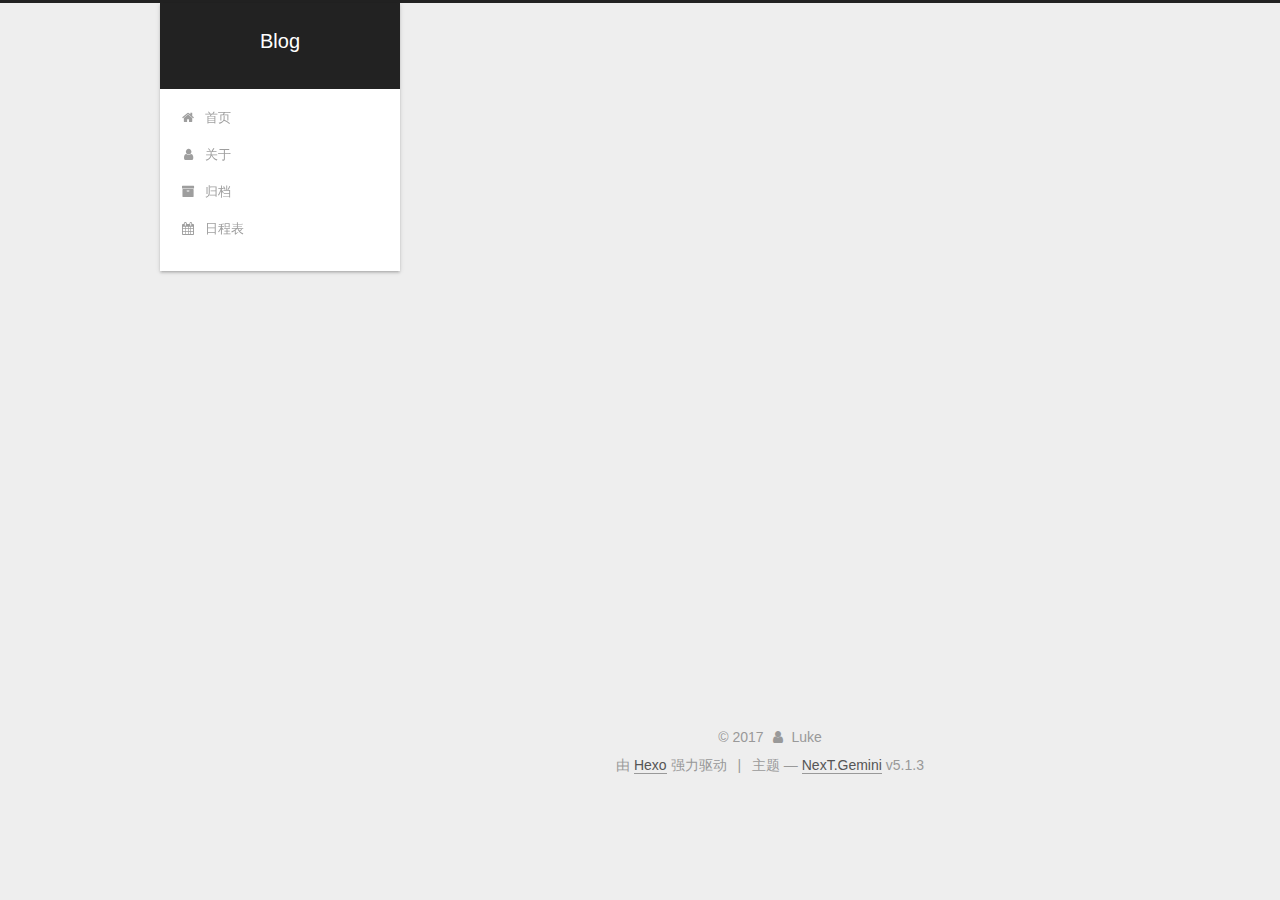
==== commit 0c6fd54a: "Site updated: 2017-10-17 17:02:41" ====
--- a/about/index.html
+++ b/about/index.html
@@ -82,7 +82,7 @@
 <meta property="og:type" content="website">
 <meta property="og:title" content="about">
 <meta property="og:url" content="http://yoursite.com/about/index.html">
-<meta property="og:site_name" content="Hexo">
+<meta property="og:site_name" content="Blog">
 <meta property="og:locale" content="zh-Hans">
 <meta property="og:updated_time" content="2017-10-17T08:55:29.252Z">
 <meta name="twitter:card" content="summary">
@@ -122,7 +122,7 @@
 
 
 
-  <title>about | Hexo</title>
+  <title>about | Blog</title>
   
 
 
@@ -152,7 +152,7 @@
     <div class="custom-logo-site-title">
       <a href="/"  class="brand" rel="start">
         <span class="logo-line-before"><i></i></span>
-        <span class="site-title">Hexo</span>
+        <span class="site-title">Blog</span>
         <span class="logo-line-after"><i></i></span>
       </a>
     </div>
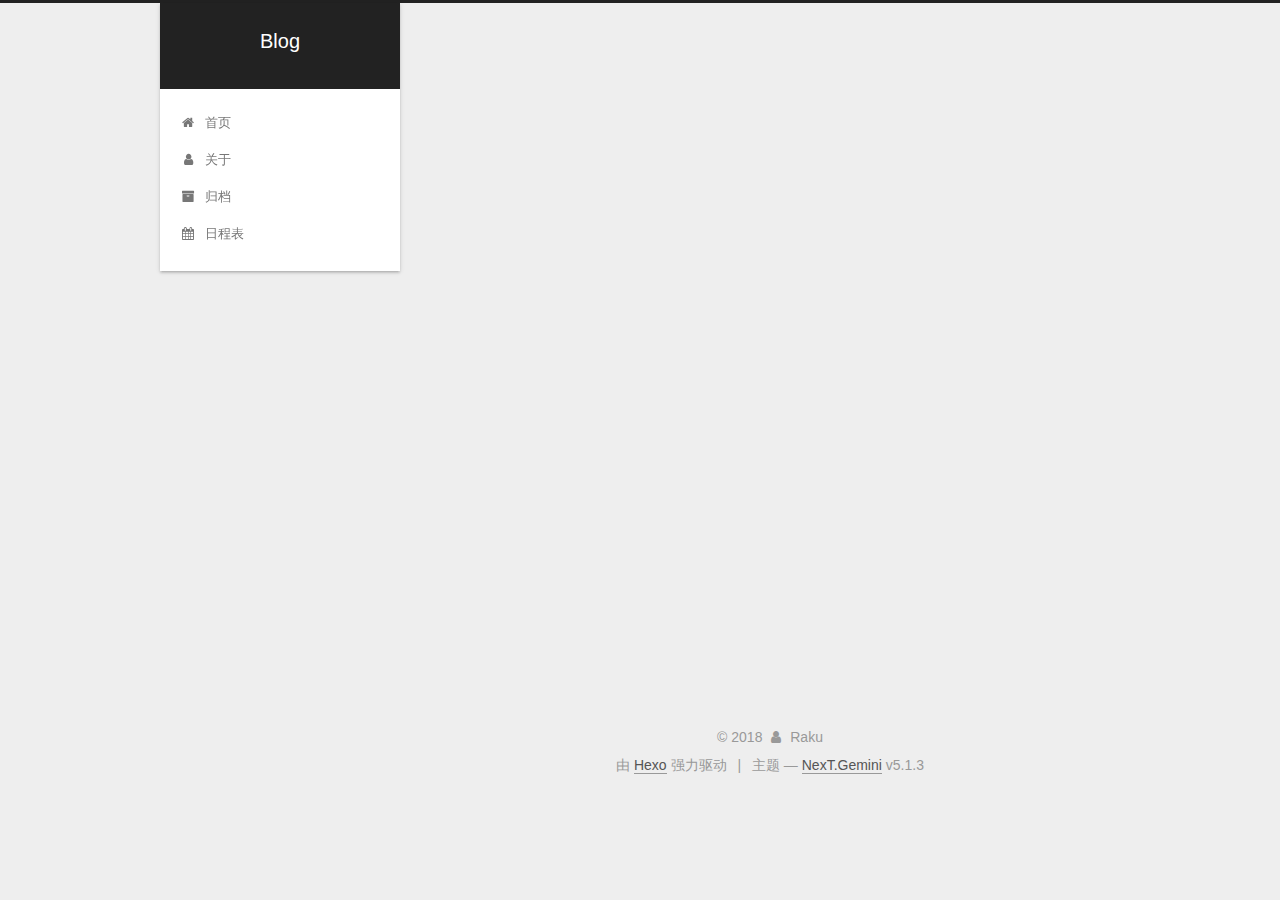
==== commit 3dee0d3a: "Site updated: 2018-01-10 13:16:54" ====
--- a/about/index.html
+++ b/about/index.html
@@ -301,7 +301,7 @@
         <div class="site-overview">
           <div class="site-author motion-element" itemprop="author" itemscope itemtype="http://schema.org/Person">
             
-              <p class="site-author-name" itemprop="name">Luke</p>
+              <p class="site-author-name" itemprop="name">Raku</p>
               <p class="site-description motion-element" itemprop="description"></p>
           </div>
 
@@ -355,11 +355,11 @@
 
     <footer id="footer" class="footer">
       <div class="footer-inner">
-        <div class="copyright">&copy; <span itemprop="copyrightYear">2017</span>
+        <div class="copyright">&copy; <span itemprop="copyrightYear">2018</span>
   <span class="with-love">
     <i class="fa fa-user"></i>
   </span>
-  <span class="author" itemprop="copyrightHolder">Luke</span>
+  <span class="author" itemprop="copyrightHolder">Raku</span>
 
   
 </div>
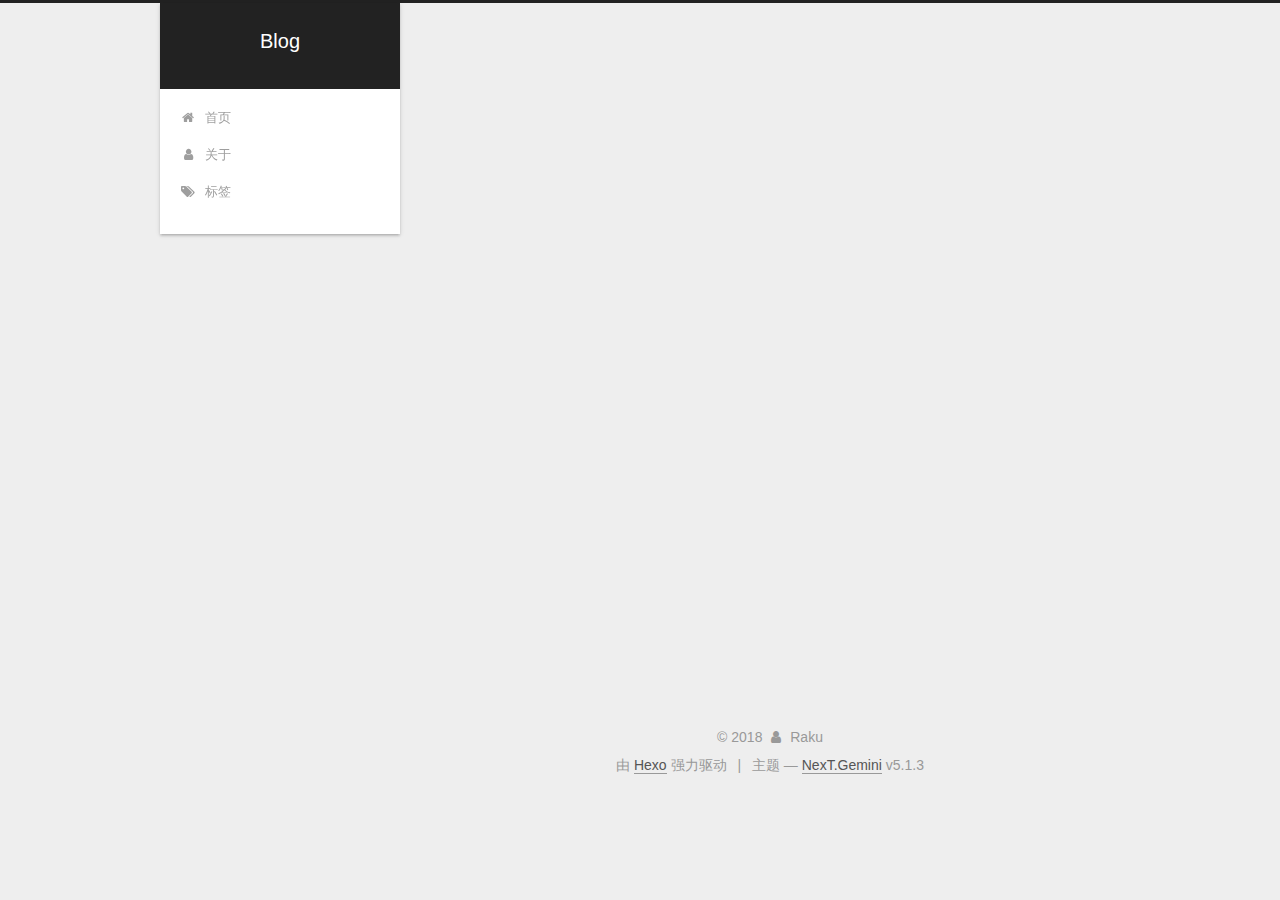
==== commit 31a0b341: "Site updated: 2018-01-12 10:39:09" ====
--- a/about/index.html
+++ b/about/index.html
@@ -79,14 +79,17 @@
 
 
 
+<meta name="description" content="记录个人成长履历">
 <meta property="og:type" content="website">
 <meta property="og:title" content="about">
 <meta property="og:url" content="http://yoursite.com/about/index.html">
 <meta property="og:site_name" content="Blog">
+<meta property="og:description" content="记录个人成长履历">
 <meta property="og:locale" content="zh-Hans">
-<meta property="og:updated_time" content="2017-10-17T08:55:29.252Z">
+<meta property="og:updated_time" content="2018-01-12T02:31:35.741Z">
 <meta name="twitter:card" content="summary">
 <meta name="twitter:title" content="about">
+<meta name="twitter:description" content="记录个人成长履历">
 
 
 
@@ -197,22 +200,12 @@
         </li>
       
         
-        <li class="menu-item menu-item-archives">
-          <a href="/archives/" rel="section">
-            
-              <i class="menu-item-icon fa fa-fw fa-archive"></i> <br />
-            
-            归档
-          </a>
-        </li>
-      
-        
-        <li class="menu-item menu-item-schedule">
-          <a href="/schedule/" rel="section">
-            
-              <i class="menu-item-icon fa fa-fw fa-calendar"></i> <br />
-            
-            日程表
+        <li class="menu-item menu-item-tags">
+          <a href="/tags/" rel="section">
+            
+              <i class="menu-item-icon fa fa-fw fa-tags"></i> <br />
+            
+            标签
           </a>
         </li>
       
@@ -254,7 +247,8 @@
       <div class="post-body">
         
         
-          
+          <p>记录个人成长履历</p>
+
         
       </div>
       
@@ -310,9 +304,9 @@
             
               <div class="site-state-item site-state-posts">
               
-                <a href="/archives/">
+                <a href="/archives">
               
-                  <span class="site-state-item-count">2</span>
+                  <span class="site-state-item-count">1</span>
                   <span class="site-state-item-name">日志</span>
                 </a>
               </div>
